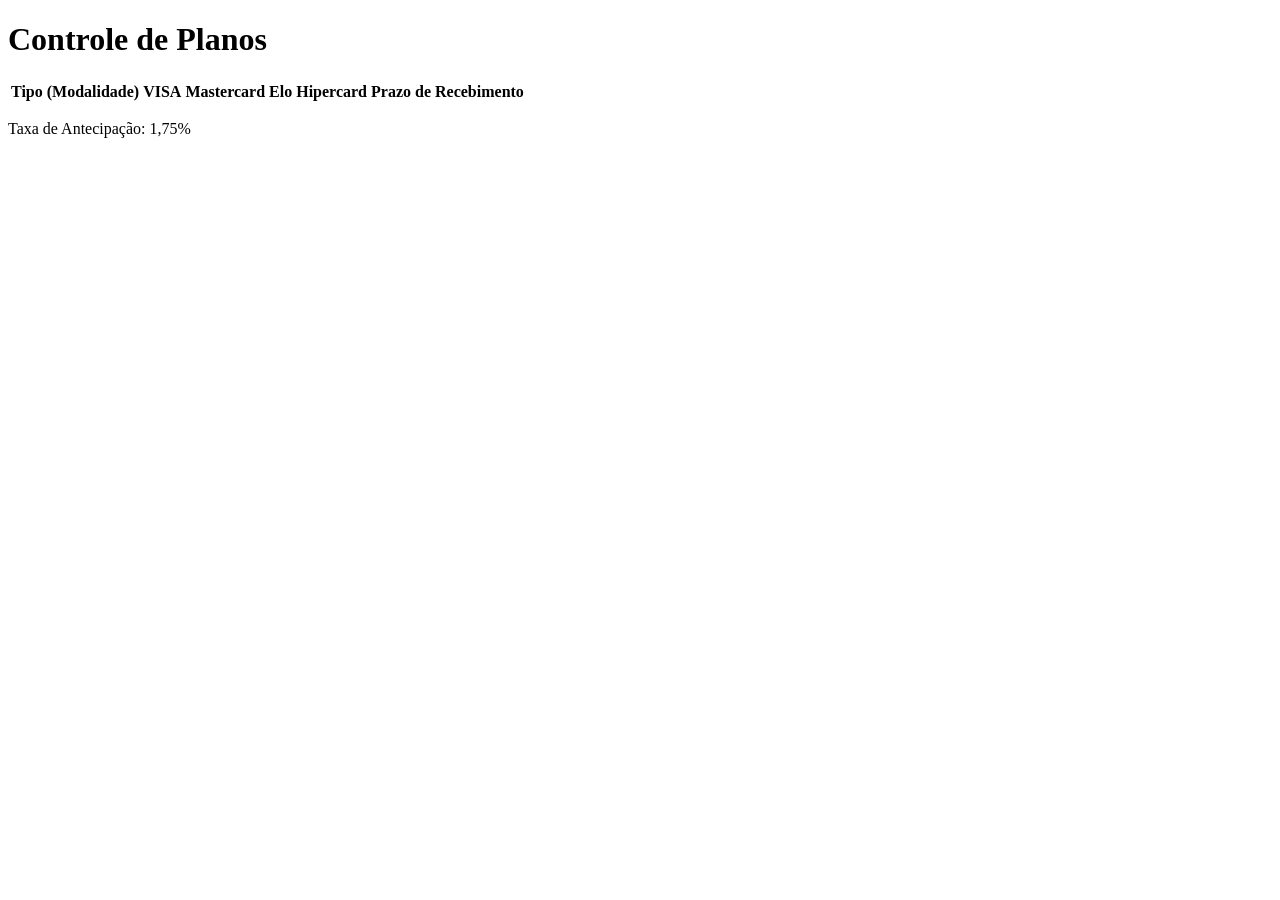
==== index.html @ 3b79334b "Add files via upload" ====
<!DOCTYPE html>
<html lang="pt-BR">
<head>
    <meta charset="UTF-8">
    <meta name="viewport" content="width=device-width, initial-scale=1.0">
    <title>Controle de Planos</title>
    <link rel="stylesheet" href="style.css">
</head>
<body>
    <h1>Controle de Planos</h1>

    <table id="tabela-planos">
        <thead>
            <tr>
                <th>Tipo (Modalidade)</th>
                <th>VISA</th>
                <th>Mastercard</th>
                <th>Elo</th>
                <th>Hipercard</th>
                <th>Prazo de Recebimento</th>
            </tr>
        </thead>
        <tbody>
            </tbody>
    </table>

    <p>Taxa de Antecipação: <span id="taxa-antecipacao">1,75%</span></p>

    <script src="script.js"></script>
</body>
</html>
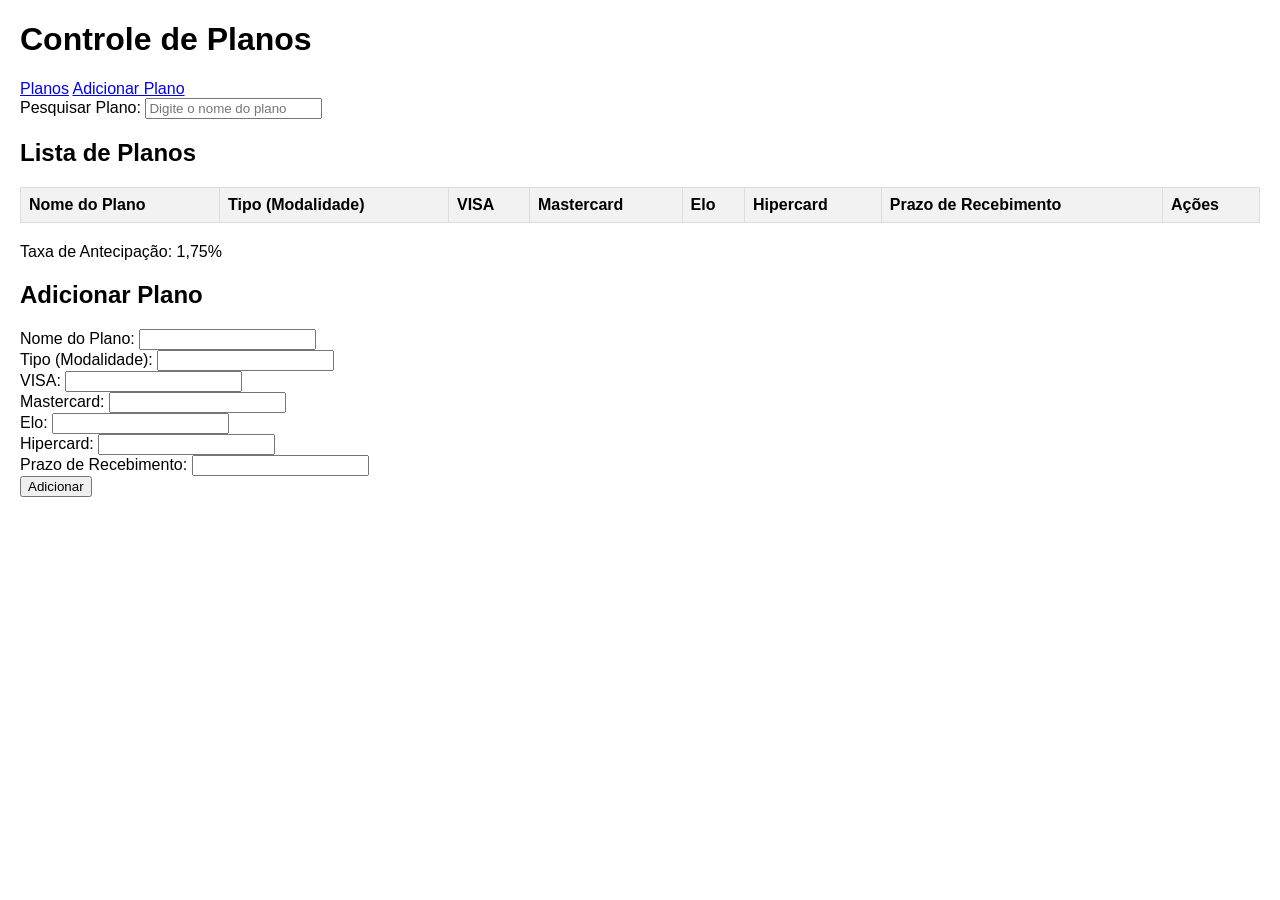
==== commit 1846dba7: "Update index.html" ====
--- a/index.html
+++ b/index.html
@@ -7,25 +7,70 @@
     <link rel="stylesheet" href="style.css">
 </head>
 <body>
-    <h1>Controle de Planos</h1>
+    <header>
+        <h1>Controle de Planos</h1>
+        <nav>
+            <a href="#tabela-planos">Planos</a>
+            <a href="#form-adicionar-plano">Adicionar Plano</a>
+        </nav>
+    </header>
 
-    <table id="tabela-planos">
-        <thead>
-            <tr>
-                <th>Tipo (Modalidade)</th>
-                <th>VISA</th>
-                <th>Mastercard</th>
-                <th>Elo</th>
-                <th>Hipercard</th>
-                <th>Prazo de Recebimento</th>
-            </tr>
-        </thead>
-        <tbody>
-            </tbody>
-    </table>
+    <main>
+        <section id="pesquisa">
+            <label for="pesquisa-input">Pesquisar Plano:</label>
+            <input type="text" id="pesquisa-input" placeholder="Digite o nome do plano">
+        </section>
 
-    <p>Taxa de Antecipação: <span id="taxa-antecipacao">1,75%</span></p>
+        <section id="tabela-planos">
+            <h2>Lista de Planos</h2>
+            <table>
+                <thead>
+                    <tr>
+                        <th>Nome do Plano</th>
+                        <th>Tipo (Modalidade)</th>
+                        <th>VISA</th>
+                        <th>Mastercard</th>
+                        <th>Elo</th>
+                        <th>Hipercard</th>
+                        <th>Prazo de Recebimento</th>
+                        <th>Ações</th>
+                    </tr>
+                </thead>
+                <tbody id="tabela-planos-body">
+                </tbody>
+            </table>
+            <p>Taxa de Antecipação: <span id="taxa-antecipacao">1,75%</span></p>
+        </section>
+
+        <section id="form-adicionar-plano">
+            <h2>Adicionar Plano</h2>
+            <form id="formulario-adicionar-plano">
+                <label for="nome">Nome do Plano:</label>
+                <input type="text" id="nome" name="nome" required><br>
+
+                <label for="tipo">Tipo (Modalidade):</label>
+                <input type="text" id="tipo" name="tipo" required><br>
+
+                <label for="visa">VISA:</label>
+                <input type="text" id="visa" name="visa" required><br>
+
+                <label for="mastercard">Mastercard:</label>
+                <input type="text" id="mastercard" name="mastercard" required><br>
+
+                <label for="elo">Elo:</label>
+                <input type="text" id="elo" name="elo" required><br>
+
+                <label for="hipercard">Hipercard:</label>
+                <input type="text" id="hipercard" name="hipercard" required><br>
+
+                <label for="prazo">Prazo de Recebimento:</label>
+                <input type="text" id="prazo" name="prazo" required><br>
+
+                <button type="submit">Adicionar</button>
+            </form>
+        </section>
+    </main>
 
     <script src="script.js"></script>
 </body>
-</html>+</html>
--- a/style.css
+++ b/style.css
@@ -0,0 +1,20 @@
+body {
+    font-family: sans-serif;
+    margin: 20px;
+}
+
+table {
+    width: 100%;
+    border-collapse: collapse;
+    margin-bottom: 20px;
+}
+
+th, td {
+    border: 1px solid #ddd;
+    padding: 8px;
+    text-align: left;
+}
+
+th {
+    background-color: #f2f2f2;
+}
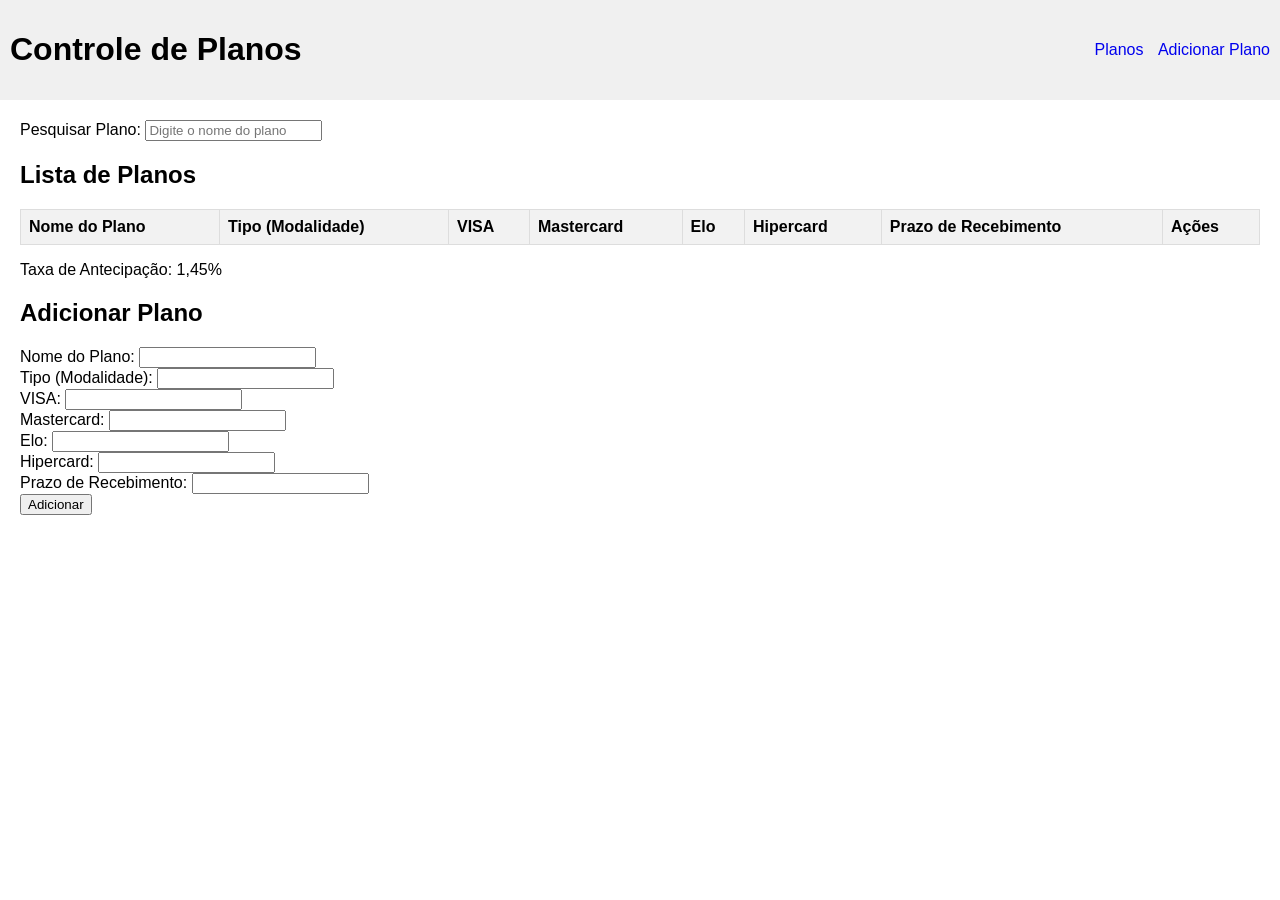
==== commit 226079c2: "Update index.html" ====
--- a/index.html
+++ b/index.html
@@ -39,7 +39,7 @@
                 <tbody id="tabela-planos-body">
                 </tbody>
             </table>
-            <p>Taxa de Antecipação: <span id="taxa-antecipacao">1,75%</span></p>
+            <p>Taxa de Antecipação: <span id="taxa-antecipacao">1,45%</span></p>
         </section>
 
         <section id="form-adicionar-plano">
--- a/style.css
+++ b/style.css
@@ -1,12 +1,32 @@
 body {
     font-family: sans-serif;
-    margin: 20px;
+    margin: 0;
+}
+
+header {
+    background-color: #f0f0f0;
+    padding: 10px;
+    display: flex;
+    justify-content: space-between;
+    align-items: center;
+}
+
+nav a {
+    margin-left: 10px;
+    text-decoration: none;
+}
+
+main {
+    padding: 20px;
+}
+
+section {
+    margin-bottom: 20px;
 }
 
 table {
     width: 100%;
     border-collapse: collapse;
-    margin-bottom: 20px;
 }
 
 th, td {
@@ -17,4 +37,4 @@
 
 th {
     background-color: #f2f2f2;
-}+}
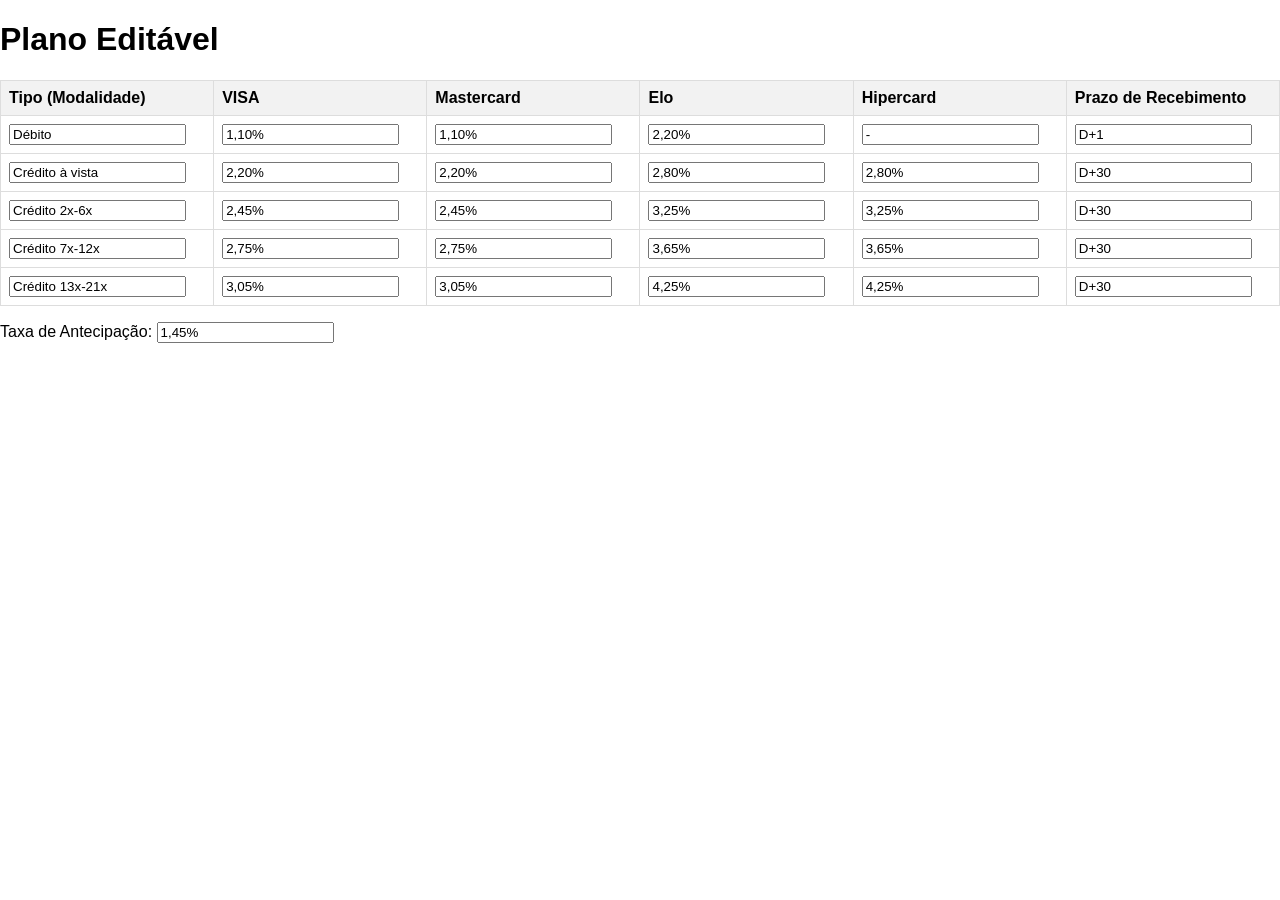
==== commit 0f32cf6d: "html" ====
--- a/index.html
+++ b/index.html
@@ -3,74 +3,66 @@
 <head>
     <meta charset="UTF-8">
     <meta name="viewport" content="width=device-width, initial-scale=1.0">
-    <title>Controle de Planos</title>
+    <title>Plano Editável</title>
     <link rel="stylesheet" href="style.css">
 </head>
 <body>
-    <header>
-        <h1>Controle de Planos</h1>
-        <nav>
-            <a href="#tabela-planos">Planos</a>
-            <a href="#form-adicionar-plano">Adicionar Plano</a>
-        </nav>
-    </header>
-
-    <main>
-        <section id="pesquisa">
-            <label for="pesquisa-input">Pesquisar Plano:</label>
-            <input type="text" id="pesquisa-input" placeholder="Digite o nome do plano">
-        </section>
-
-        <section id="tabela-planos">
-            <h2>Lista de Planos</h2>
-            <table>
-                <thead>
-                    <tr>
-                        <th>Nome do Plano</th>
-                        <th>Tipo (Modalidade)</th>
-                        <th>VISA</th>
-                        <th>Mastercard</th>
-                        <th>Elo</th>
-                        <th>Hipercard</th>
-                        <th>Prazo de Recebimento</th>
-                        <th>Ações</th>
-                    </tr>
-                </thead>
-                <tbody id="tabela-planos-body">
-                </tbody>
-            </table>
-            <p>Taxa de Antecipação: <span id="taxa-antecipacao">1,45%</span></p>
-        </section>
-
-        <section id="form-adicionar-plano">
-            <h2>Adicionar Plano</h2>
-            <form id="formulario-adicionar-plano">
-                <label for="nome">Nome do Plano:</label>
-                <input type="text" id="nome" name="nome" required><br>
-
-                <label for="tipo">Tipo (Modalidade):</label>
-                <input type="text" id="tipo" name="tipo" required><br>
-
-                <label for="visa">VISA:</label>
-                <input type="text" id="visa" name="visa" required><br>
-
-                <label for="mastercard">Mastercard:</label>
-                <input type="text" id="mastercard" name="mastercard" required><br>
-
-                <label for="elo">Elo:</label>
-                <input type="text" id="elo" name="elo" required><br>
-
-                <label for="hipercard">Hipercard:</label>
-                <input type="text" id="hipercard" name="hipercard" required><br>
-
-                <label for="prazo">Prazo de Recebimento:</label>
-                <input type="text" id="prazo" name="prazo" required><br>
-
-                <button type="submit">Adicionar</button>
-            </form>
-        </section>
-    </main>
-
+    <h1>Plano Editável</h1>
+    <table id="tabela-plano">
+        <thead>
+            <tr>
+                <th>Tipo (Modalidade)</th>
+                <th>VISA</th>
+                <th>Mastercard</th>
+                <th>Elo</th>
+                <th>Hipercard</th>
+                <th>Prazo de Recebimento</th>
+            </tr>
+        </thead>
+        <tbody>
+            <tr>
+                <td><input type="text" id="tipo-debito" value="Débito"></td>
+                <td><input type="text" id="visa-debito" value="1,10%"></td>
+                <td><input type="text" id="mastercard-debito" value="1,10%"></td>
+                <td><input type="text" id="elo-debito" value="2,20%"></td>
+                <td><input type="text" id="hipercard-debito" value="-"></td>
+                <td><input type="text" id="prazo-debito" value="D+1"></td>
+            </tr>
+            <tr>
+                <td><input type="text" id="tipo-credito-vista" value="Crédito à vista"></td>
+                <td><input type="text" id="visa-credito-vista" value="2,20%"></td>
+                <td><input type="text" id="mastercard-credito-vista" value="2,20%"></td>
+                <td><input type="text" id="elo-credito-vista" value="2,80%"></td>
+                <td><input type="text" id="hipercard-credito-vista" value="2,80%"></td>
+                <td><input type="text" id="prazo-credito-vista" value="D+30"></td>
+            </tr>
+            <tr>
+                <td><input type="text" id="tipo-credito-2x-6x" value="Crédito 2x-6x"></td>
+                <td><input type="text" id="visa-credito-2x-6x" value="2,45%"></td>
+                <td><input type="text" id="mastercard-credito-2x-6x" value="2,45%"></td>
+                <td><input type="text" id="elo-credito-2x-6x" value="3,25%"></td>
+                <td><input type="text" id="hipercard-credito-2x-6x" value="3,25%"></td>
+                <td><input type="text" id="prazo-credito-2x-6x" value="D+30"></td>
+            </tr>
+            <tr>
+                <td><input type="text" id="tipo-credito-7x-12x" value="Crédito 7x-12x"></td>
+                <td><input type="text" id="visa-credito-7x-12x" value="2,75%"></td>
+                <td><input type="text" id="mastercard-credito-7x-12x" value="2,75%"></td>
+                <td><input type="text" id="elo-credito-7x-12x" value="3,65%"></td>
+                <td><input type="text" id="hipercard-credito-7x-12x" value="3,65%"></td>
+                <td><input type="text" id="prazo-credito-7x-12x" value="D+30"></td>
+            </tr>
+            <tr>
+                <td><input type="text" id="tipo-credito-13x-21x" value="Crédito 13x-21x"></td>
+                <td><input type="text" id="visa-credito-13x-21x" value="3,05%"></td>
+                <td><input type="text" id="mastercard-credito-13x-21x" value="3,05%"></td>
+                <td><input type="text" id="elo-credito-13x-21x" value="4,25%"></td>
+                <td><input type="text" id="hipercard-credito-13x-21x" value="4,25%"></td>
+                <td><input type="text" id="prazo-credito-13x-21x" value="D+30"></td>
+            </tr>
+        </tbody>
+    </table>
+    <p>Taxa de Antecipação: <input type="text" id="taxa-antecipacao" value="1,45%"></p>
     <script src="script.js"></script>
 </body>
 </html>
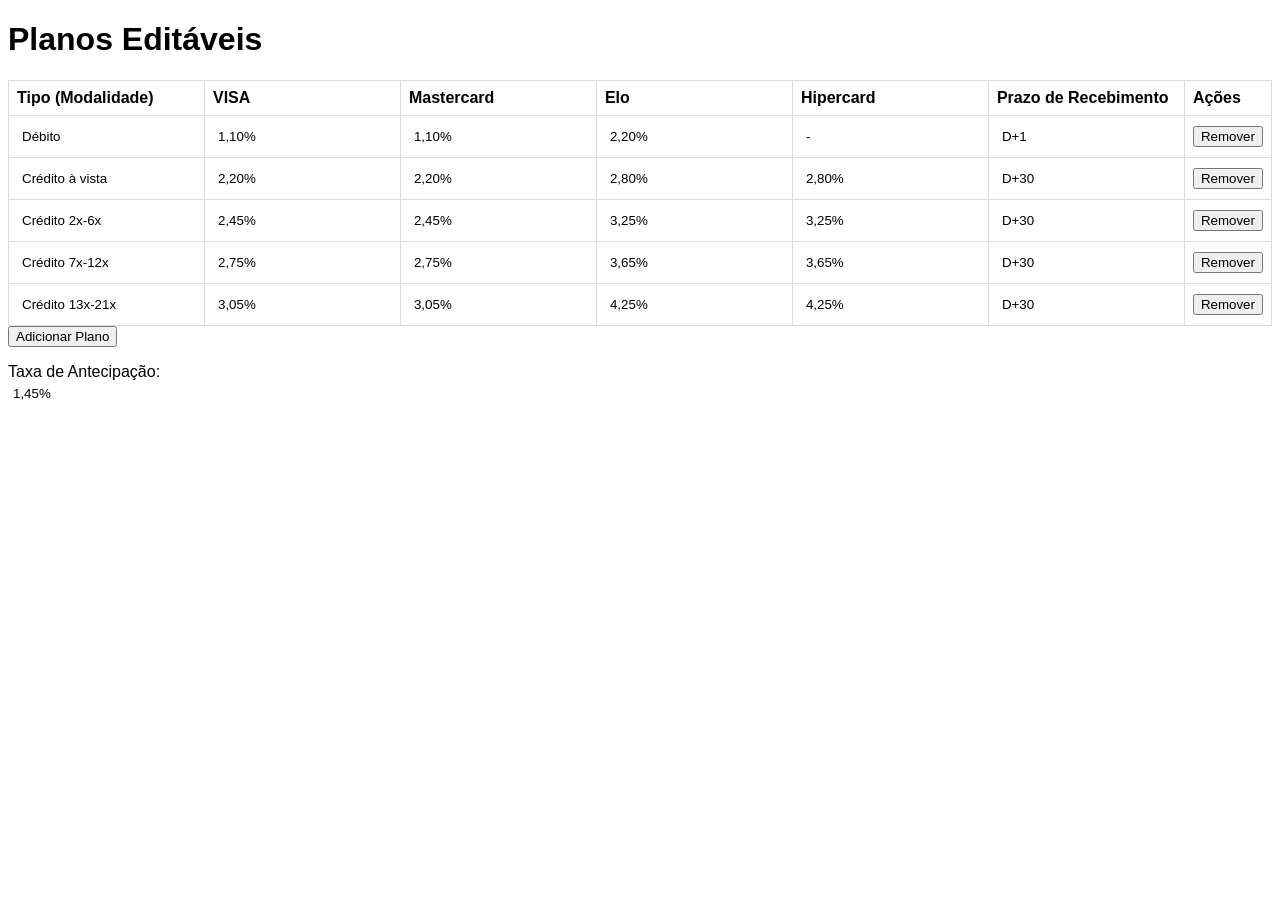
==== commit 6b2ad7d7: "Update index.html" ====
--- a/index.html
+++ b/index.html
@@ -3,12 +3,12 @@
 <head>
     <meta charset="UTF-8">
     <meta name="viewport" content="width=device-width, initial-scale=1.0">
-    <title>Plano Editável</title>
+    <title>Planos Editáveis</title>
     <link rel="stylesheet" href="style.css">
 </head>
 <body>
-    <h1>Plano Editável</h1>
-    <table id="tabela-plano">
+    <h1>Planos Editáveis</h1>
+    <table id="tabela-planos">
         <thead>
             <tr>
                 <th>Tipo (Modalidade)</th>
@@ -17,52 +17,60 @@
                 <th>Elo</th>
                 <th>Hipercard</th>
                 <th>Prazo de Recebimento</th>
+                <th>Ações</th>
             </tr>
         </thead>
         <tbody>
             <tr>
-                <td><input type="text" id="tipo-debito" value="Débito"></td>
-                <td><input type="text" id="visa-debito" value="1,10%"></td>
-                <td><input type="text" id="mastercard-debito" value="1,10%"></td>
-                <td><input type="text" id="elo-debito" value="2,20%"></td>
-                <td><input type="text" id="hipercard-debito" value="-"></td>
-                <td><input type="text" id="prazo-debito" value="D+1"></td>
+                <td><input type="text" value="Débito"></td>
+                <td><input type="text" value="1,10%"></td>
+                <td><input type="text" value="1,10%"></td>
+                <td><input type="text" value="2,20%"></td>
+                <td><input type="text" value="-"></td>
+                <td><input type="text" value="D+1"></td>
+                <td><button onclick="removerPlano(this)">Remover</button></td>
             </tr>
             <tr>
-                <td><input type="text" id="tipo-credito-vista" value="Crédito à vista"></td>
-                <td><input type="text" id="visa-credito-vista" value="2,20%"></td>
-                <td><input type="text" id="mastercard-credito-vista" value="2,20%"></td>
-                <td><input type="text" id="elo-credito-vista" value="2,80%"></td>
-                <td><input type="text" id="hipercard-credito-vista" value="2,80%"></td>
-                <td><input type="text" id="prazo-credito-vista" value="D+30"></td>
+                <td><input type="text" value="Crédito à vista"></td>
+                <td><input type="text" value="2,20%"></td>
+                <td><input type="text" value="2,20%"></td>
+                <td><input type="text" value="2,80%"></td>
+                <td><input type="text" value="2,80%"></td>
+                <td><input type="text" value="D+30"></td>
+                <td><button onclick="removerPlano(this)">Remover</button></td>
             </tr>
             <tr>
-                <td><input type="text" id="tipo-credito-2x-6x" value="Crédito 2x-6x"></td>
-                <td><input type="text" id="visa-credito-2x-6x" value="2,45%"></td>
-                <td><input type="text" id="mastercard-credito-2x-6x" value="2,45%"></td>
-                <td><input type="text" id="elo-credito-2x-6x" value="3,25%"></td>
-                <td><input type="text" id="hipercard-credito-2x-6x" value="3,25%"></td>
-                <td><input type="text" id="prazo-credito-2x-6x" value="D+30"></td>
+                <td><input type="text" value="Crédito 2x-6x"></td>
+                <td><input type="text" value="2,45%"></td>
+                <td><input type="text" value="2,45%"></td>
+                <td><input type="text" value="3,25%"></td>
+                <td><input type="text" value="3,25%"></td>
+                <td><input type="text" value="D+30"></td>
+                <td><button onclick="removerPlano(this)">Remover</button></td>
             </tr>
             <tr>
-                <td><input type="text" id="tipo-credito-7x-12x" value="Crédito 7x-12x"></td>
-                <td><input type="text" id="visa-credito-7x-12x" value="2,75%"></td>
-                <td><input type="text" id="mastercard-credito-7x-12x" value="2,75%"></td>
-                <td><input type="text" id="elo-credito-7x-12x" value="3,65%"></td>
-                <td><input type="text" id="hipercard-credito-7x-12x" value="3,65%"></td>
-                <td><input type="text" id="prazo-credito-7x-12x" value="D+30"></td>
+                <td><input type="text" value="Crédito 7x-12x"></td>
+                <td><input type="text" value="2,75%"></td>
+                <td><input type="text" value="2,75%"></td>
+                <td><input type="text" value="3,65%"></td>
+                <td><input type="text" value="3,65%"></td>
+                <td><input type="text" value="D+30"></td>
+                <td><button onclick="removerPlano(this)">Remover</button></td>
             </tr>
             <tr>
-                <td><input type="text" id="tipo-credito-13x-21x" value="Crédito 13x-21x"></td>
-                <td><input type="text" id="visa-credito-13x-21x" value="3,05%"></td>
-                <td><input type="text" id="mastercard-credito-13x-21x" value="3,05%"></td>
-                <td><input type="text" id="elo-credito-13x-21x" value="4,25%"></td>
-                <td><input type="text" id="hipercard-credito-13x-21x" value="4,25%"></td>
-                <td><input type="text" id="prazo-credito-13x-21x" value="D+30"></td>
+                <td><input type="text" value="Crédito 13x-21x"></td>
+                <td><input type="text" value="3,05%"></td>
+                <td><input type="text" value="3,05%"></td>
+                <td><input type="text" value="4,25%"></td>
+                <td><input type="text" value="4,25%"></td>
+                <td><input type="text" value="D+30"></td>
+                <td><button onclick="removerPlano(this)">Remover</button></td>
             </tr>
         </tbody>
     </table>
-    <p>Taxa de Antecipação: <input type="text" id="taxa-antecipacao" value="1,45%"></p>
+    <button onclick="adicionarPlano()">Adicionar Plano</button>
+    <p>Taxa de Antecipação: <input type="text" value="1,45%"></p>
+
     <script src="script.js"></script>
 </body>
 </html>
--- a/style.css
+++ b/style.css
@@ -1,32 +1,10 @@
 body {
     font-family: sans-serif;
-    margin: 0;
-}
-
-header {
-    background-color: #f0f0f0;
-    padding: 10px;
-    display: flex;
-    justify-content: space-between;
-    align-items: center;
-}
-
-nav a {
-    margin-left: 10px;
-    text-decoration: none;
-}
-
-main {
-    padding: 20px;
-}
-
-section {
-    margin-bottom: 20px;
 }
 
 table {
+    border-collapse: collapse;
     width: 100%;
-    border-collapse: collapse;
 }
 
 th, td {
@@ -35,6 +13,10 @@
     text-align: left;
 }
 
-th {
-    background-color: #f2f2f2;
+input[type="text"] {
+    width: 100%;
+    box-sizing: border-box;
+    padding: 5px;
+    border: none;
+    background-color: transparent;
 }
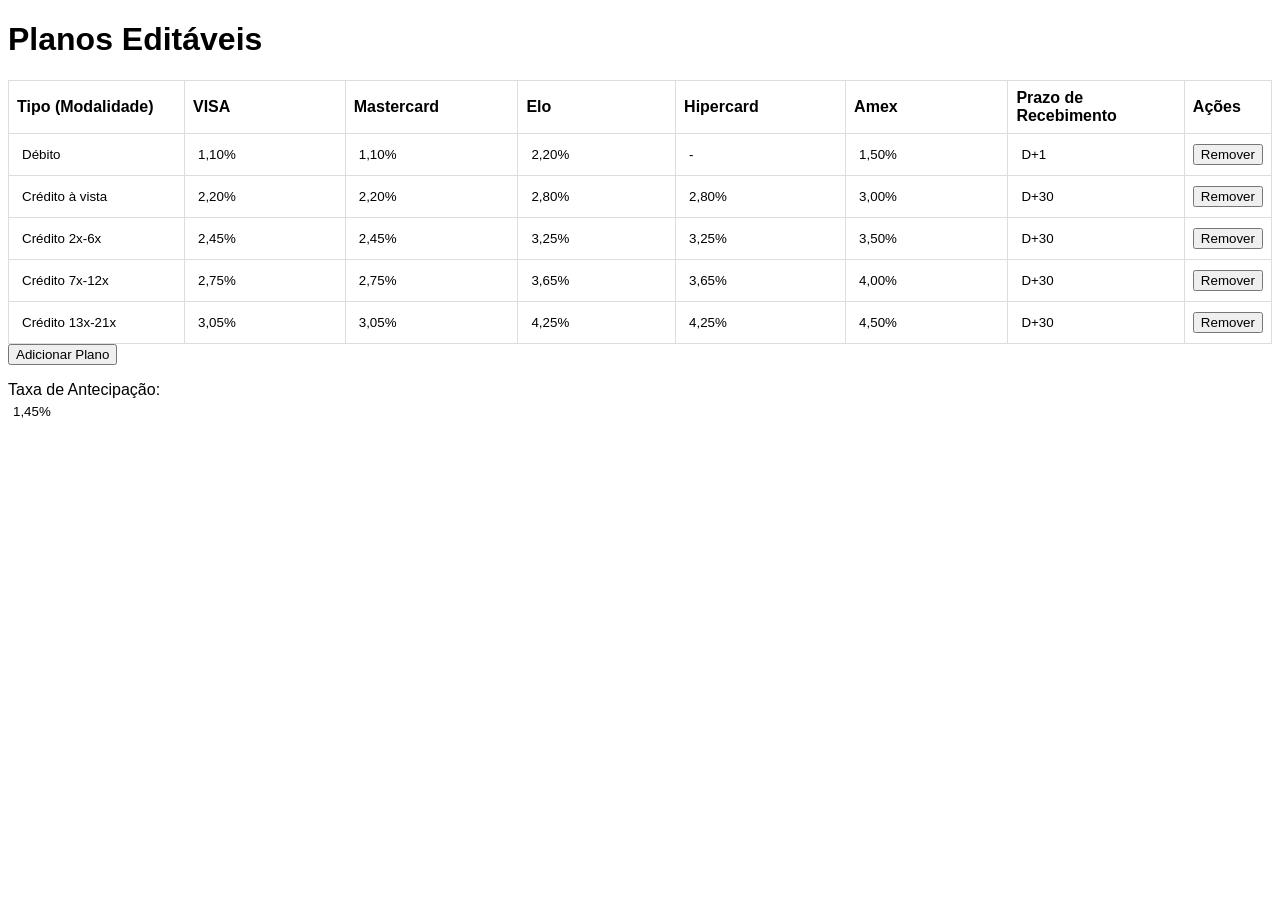
==== commit af491c42: "Update index.html" ====
--- a/index.html
+++ b/index.html
@@ -16,7 +16,7 @@
                 <th>Mastercard</th>
                 <th>Elo</th>
                 <th>Hipercard</th>
-                <th>Prazo de Recebimento</th>
+                <th>Amex</th>  <th>Prazo de Recebimento</th>
                 <th>Ações</th>
             </tr>
         </thead>
@@ -27,7 +27,7 @@
                 <td><input type="text" value="1,10%"></td>
                 <td><input type="text" value="2,20%"></td>
                 <td><input type="text" value="-"></td>
-                <td><input type="text" value="D+1"></td>
+                <td><input type="text" value="1,50%"></td> <td><input type="text" value="D+1"></td>
                 <td><button onclick="removerPlano(this)">Remover</button></td>
             </tr>
             <tr>
@@ -36,7 +36,7 @@
                 <td><input type="text" value="2,20%"></td>
                 <td><input type="text" value="2,80%"></td>
                 <td><input type="text" value="2,80%"></td>
-                <td><input type="text" value="D+30"></td>
+                <td><input type="text" value="3,00%"></td> <td><input type="text" value="D+30"></td>
                 <td><button onclick="removerPlano(this)">Remover</button></td>
             </tr>
             <tr>
@@ -45,7 +45,7 @@
                 <td><input type="text" value="2,45%"></td>
                 <td><input type="text" value="3,25%"></td>
                 <td><input type="text" value="3,25%"></td>
-                <td><input type="text" value="D+30"></td>
+                <td><input type="text" value="3,50%"></td> <td><input type="text" value="D+30"></td>
                 <td><button onclick="removerPlano(this)">Remover</button></td>
             </tr>
             <tr>
@@ -54,7 +54,7 @@
                 <td><input type="text" value="2,75%"></td>
                 <td><input type="text" value="3,65%"></td>
                 <td><input type="text" value="3,65%"></td>
-                <td><input type="text" value="D+30"></td>
+                <td><input type="text" value="4,00%"></td> <td><input type="text" value="D+30"></td>
                 <td><button onclick="removerPlano(this)">Remover</button></td>
             </tr>
             <tr>
@@ -63,7 +63,7 @@
                 <td><input type="text" value="3,05%"></td>
                 <td><input type="text" value="4,25%"></td>
                 <td><input type="text" value="4,25%"></td>
-                <td><input type="text" value="D+30"></td>
+                <td><input type="text" value="4,50%"></td> <td><input type="text" value="D+30"></td>
                 <td><button onclick="removerPlano(this)">Remover</button></td>
             </tr>
         </tbody>
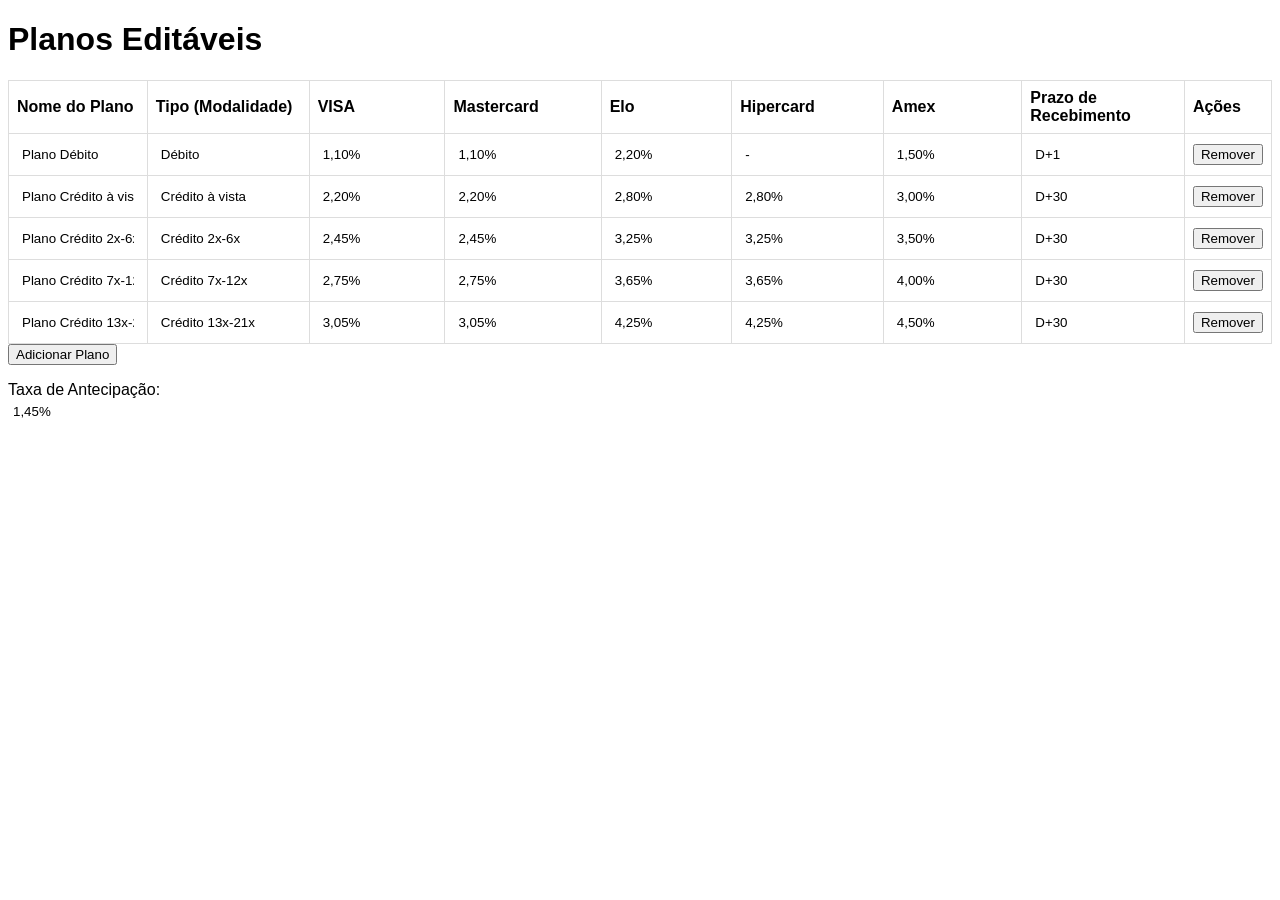
==== commit a0e9a574: "Update index.html" ====
--- a/index.html
+++ b/index.html
@@ -11,59 +11,71 @@
     <table id="tabela-planos">
         <thead>
             <tr>
+                <th>Nome do Plano</th>
                 <th>Tipo (Modalidade)</th>
                 <th>VISA</th>
                 <th>Mastercard</th>
                 <th>Elo</th>
                 <th>Hipercard</th>
-                <th>Amex</th>  <th>Prazo de Recebimento</th>
+                <th>Amex</th>
+                <th>Prazo de Recebimento</th>
                 <th>Ações</th>
             </tr>
         </thead>
         <tbody>
             <tr>
+                <td><input type="text" value="Plano Débito"></td>
                 <td><input type="text" value="Débito"></td>
                 <td><input type="text" value="1,10%"></td>
                 <td><input type="text" value="1,10%"></td>
                 <td><input type="text" value="2,20%"></td>
                 <td><input type="text" value="-"></td>
-                <td><input type="text" value="1,50%"></td> <td><input type="text" value="D+1"></td>
+                <td><input type="text" value="1,50%"></td>
+                <td><input type="text" value="D+1"></td>
                 <td><button onclick="removerPlano(this)">Remover</button></td>
             </tr>
             <tr>
+                <td><input type="text" value="Plano Crédito à vista"></td>
                 <td><input type="text" value="Crédito à vista"></td>
                 <td><input type="text" value="2,20%"></td>
                 <td><input type="text" value="2,20%"></td>
                 <td><input type="text" value="2,80%"></td>
                 <td><input type="text" value="2,80%"></td>
-                <td><input type="text" value="3,00%"></td> <td><input type="text" value="D+30"></td>
+                <td><input type="text" value="3,00%"></td>
+                <td><input type="text" value="D+30"></td>
                 <td><button onclick="removerPlano(this)">Remover</button></td>
             </tr>
             <tr>
+                <td><input type="text" value="Plano Crédito 2x-6x"></td>
                 <td><input type="text" value="Crédito 2x-6x"></td>
                 <td><input type="text" value="2,45%"></td>
                 <td><input type="text" value="2,45%"></td>
                 <td><input type="text" value="3,25%"></td>
                 <td><input type="text" value="3,25%"></td>
-                <td><input type="text" value="3,50%"></td> <td><input type="text" value="D+30"></td>
+                <td><input type="text" value="3,50%"></td>
+                <td><input type="text" value="D+30"></td>
                 <td><button onclick="removerPlano(this)">Remover</button></td>
             </tr>
             <tr>
+                <td><input type="text" value="Plano Crédito 7x-12x"></td>
                 <td><input type="text" value="Crédito 7x-12x"></td>
                 <td><input type="text" value="2,75%"></td>
                 <td><input type="text" value="2,75%"></td>
                 <td><input type="text" value="3,65%"></td>
                 <td><input type="text" value="3,65%"></td>
-                <td><input type="text" value="4,00%"></td> <td><input type="text" value="D+30"></td>
+                <td><input type="text" value="4,00%"></td>
+                <td><input type="text" value="D+30"></td>
                 <td><button onclick="removerPlano(this)">Remover</button></td>
             </tr>
             <tr>
+                <td><input type="text" value="Plano Crédito 13x-21x"></td>
                 <td><input type="text" value="Crédito 13x-21x"></td>
                 <td><input type="text" value="3,05%"></td>
                 <td><input type="text" value="3,05%"></td>
                 <td><input type="text" value="4,25%"></td>
                 <td><input type="text" value="4,25%"></td>
-                <td><input type="text" value="4,50%"></td> <td><input type="text" value="D+30"></td>
+                <td><input type="text" value="4,50%"></td>
+                <td><input type="text" value="D+30"></td>
                 <td><button onclick="removerPlano(this)">Remover</button></td>
             </tr>
         </tbody>
@@ -74,3 +86,6 @@
     <script src="script.js"></script>
 </body>
 </html>
+    <script src="script.js"></script>
+</body>
+</html>
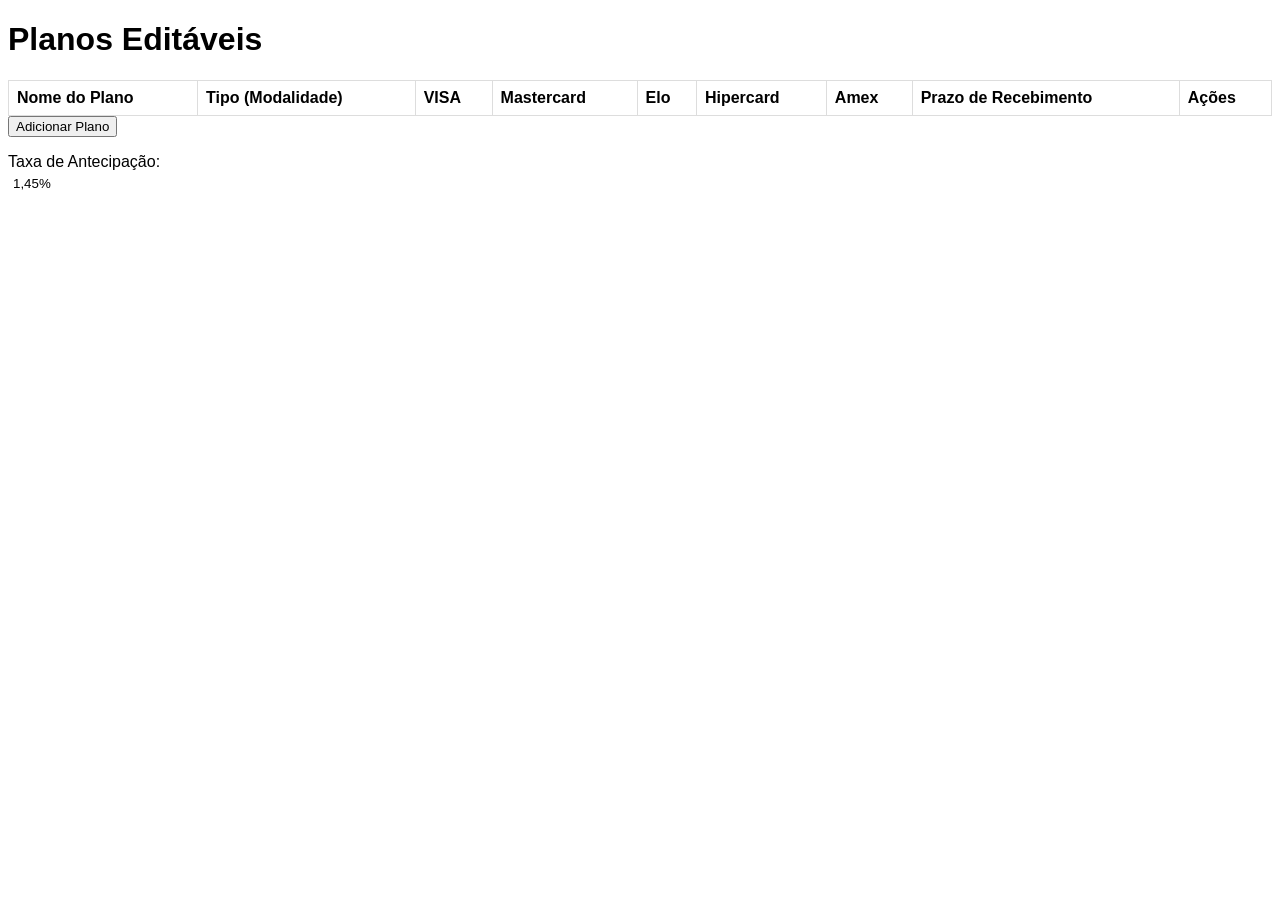
==== commit 7d8af485: "Update index.html" ====
--- a/index.html
+++ b/index.html
@@ -23,62 +23,7 @@
             </tr>
         </thead>
         <tbody>
-            <tr>
-                <td><input type="text" value="Plano Débito"></td>
-                <td><input type="text" value="Débito"></td>
-                <td><input type="text" value="1,10%"></td>
-                <td><input type="text" value="1,10%"></td>
-                <td><input type="text" value="2,20%"></td>
-                <td><input type="text" value="-"></td>
-                <td><input type="text" value="1,50%"></td>
-                <td><input type="text" value="D+1"></td>
-                <td><button onclick="removerPlano(this)">Remover</button></td>
-            </tr>
-            <tr>
-                <td><input type="text" value="Plano Crédito à vista"></td>
-                <td><input type="text" value="Crédito à vista"></td>
-                <td><input type="text" value="2,20%"></td>
-                <td><input type="text" value="2,20%"></td>
-                <td><input type="text" value="2,80%"></td>
-                <td><input type="text" value="2,80%"></td>
-                <td><input type="text" value="3,00%"></td>
-                <td><input type="text" value="D+30"></td>
-                <td><button onclick="removerPlano(this)">Remover</button></td>
-            </tr>
-            <tr>
-                <td><input type="text" value="Plano Crédito 2x-6x"></td>
-                <td><input type="text" value="Crédito 2x-6x"></td>
-                <td><input type="text" value="2,45%"></td>
-                <td><input type="text" value="2,45%"></td>
-                <td><input type="text" value="3,25%"></td>
-                <td><input type="text" value="3,25%"></td>
-                <td><input type="text" value="3,50%"></td>
-                <td><input type="text" value="D+30"></td>
-                <td><button onclick="removerPlano(this)">Remover</button></td>
-            </tr>
-            <tr>
-                <td><input type="text" value="Plano Crédito 7x-12x"></td>
-                <td><input type="text" value="Crédito 7x-12x"></td>
-                <td><input type="text" value="2,75%"></td>
-                <td><input type="text" value="2,75%"></td>
-                <td><input type="text" value="3,65%"></td>
-                <td><input type="text" value="3,65%"></td>
-                <td><input type="text" value="4,00%"></td>
-                <td><input type="text" value="D+30"></td>
-                <td><button onclick="removerPlano(this)">Remover</button></td>
-            </tr>
-            <tr>
-                <td><input type="text" value="Plano Crédito 13x-21x"></td>
-                <td><input type="text" value="Crédito 13x-21x"></td>
-                <td><input type="text" value="3,05%"></td>
-                <td><input type="text" value="3,05%"></td>
-                <td><input type="text" value="4,25%"></td>
-                <td><input type="text" value="4,25%"></td>
-                <td><input type="text" value="4,50%"></td>
-                <td><input type="text" value="D+30"></td>
-                <td><button onclick="removerPlano(this)">Remover</button></td>
-            </tr>
-        </tbody>
+            </tbody>
     </table>
     <button onclick="adicionarPlano()">Adicionar Plano</button>
     <p>Taxa de Antecipação: <input type="text" value="1,45%"></p>
@@ -86,6 +31,3 @@
     <script src="script.js"></script>
 </body>
 </html>
-    <script src="script.js"></script>
-</body>
-</html>
